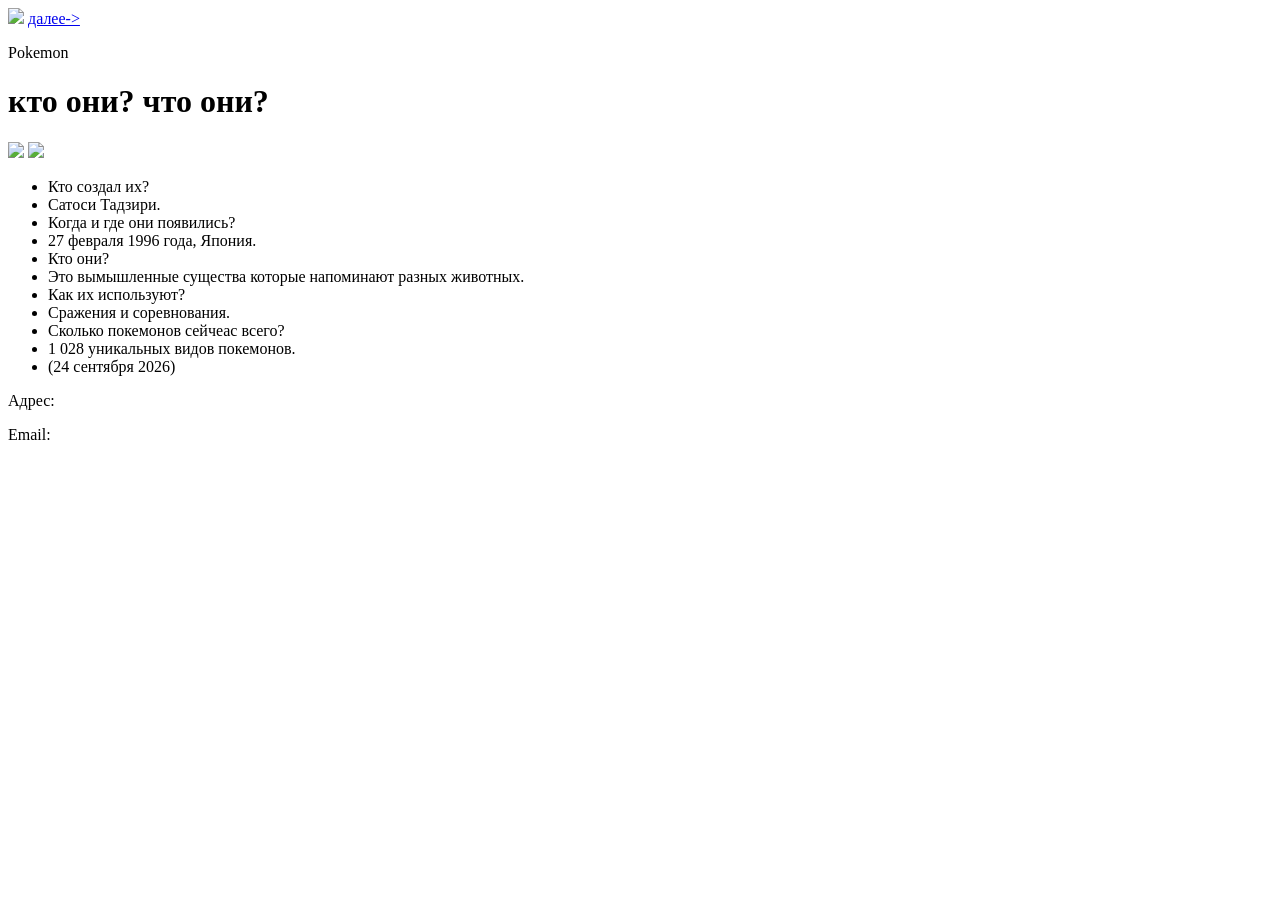
==== index.html @ 01e0e252 "Create index.html" ====
<html>
    <head>
        <title>Кто такие покемоны?</title>
        <link rel="stylesheep" href="style.css"/>
    </head>
    <body>
        <header>
            <img src="https://i.pinimg.com/originals/cd/84/1c/cd841c380ef597c166fa32d70d74141a.jpg"/>
            <a href="index2.html">далее-></a>
            <p>Pokemon</p>
        </header>
        <main>
            <h1>кто они? что они?</h1>
            <img src="https://i.pinimg.com/originals/9a/f6/20/9af620ca1dd726b761069caaeab330da.jpg"/>
            <img src="https://avatars.mds.yandex.net/i?id=7e6d35eab41143075809be06d7776f81e65b1a6d-10071204-images-thumbs&n=13"/>
        <ul>
            <li>Кто создал их?</li>
            <li>Сатоси Тадзири.</li>
            <li>Когда и где они появились?</li>
            <li>27 февраля 1996 года, Япония.</li>
            <li>Кто они?</li>
            <li>Это вымышленные существа которые
            напоминают разных животных.</li>
            <li>Как их используют?</li>
            <li>Сражения и соревнования.</li>
            <li>Сколько покемонов сейчеас всего?</li>
            <li>1 028 уникальных видов покемонов.</li>
            <li>(24 сентября 2026)</li>
        </ul>
        </main>
        <footer>
            <p>Адрес:</p>
            <p>Email:</p>
        </footer>
    </body>    
</html>
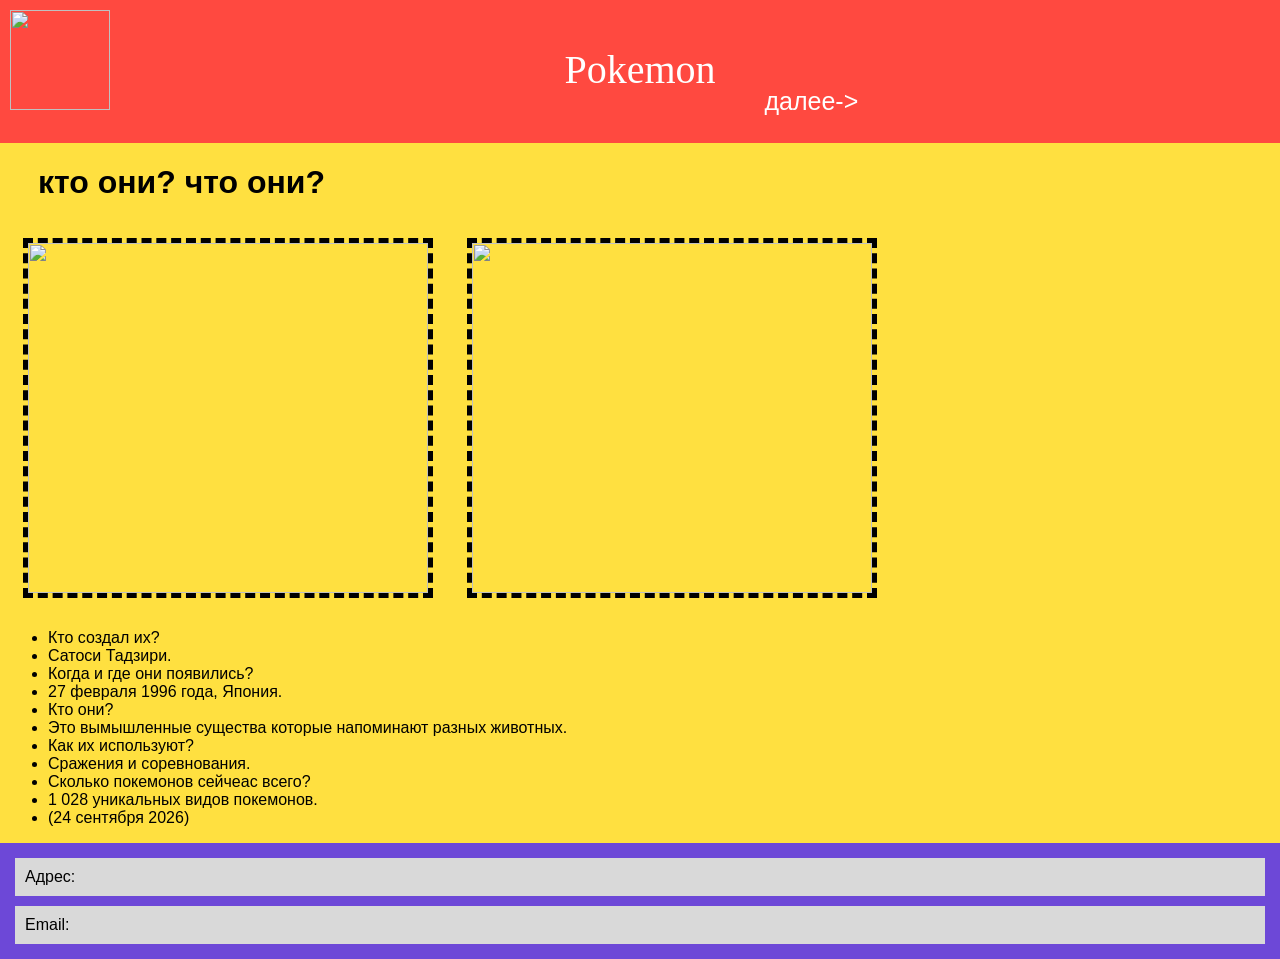
==== commit 13a3ebcb: "Update index.html" ====
--- a/index.html
+++ b/index.html
@@ -1,7 +1,7 @@
 <html>
     <head>
         <title>Кто такие покемоны?</title>
-        <link rel="stylesheep" href="style.css"/>
+        <link rel="stylesheet" href="style.css"/>
     </head>
     <body>
         <header>
--- a/style.css
+++ b/style.css
@@ -0,0 +1,56 @@
+body {
+    font-family: sans-serif;
+    background-color:#FFE040;
+}
+
+header img{
+    width:100px;
+    height:100px;
+}
+
+header{
+    background-color:#FF4940;
+    padding:10px;
+    margin:-8px -8px 0 -8px;
+}
+
+header p{
+    text-align:center;
+    font-family:Hanalei Fill;
+    color:white;
+    font-size:40px;
+    margin-top:-70px;
+}
+
+header a{
+    margin-left:650px;
+    text-decoration:none;
+    color:white;
+    font-size:25px;
+}
+
+h1{
+    margin-left:30px;
+}
+
+main img{
+    width:400px;
+    height:350px;
+    margin:15px;
+    border:black 5px dashed;
+}
+
+footer{
+    background-color:#6D48D7;
+    padding:5px;
+    margin:0 -8px -8px -8px;
+}
+
+footer p{
+    background-color:#D9D9D9;
+    margin:10px;
+    padding:10px;
+}
+
+ul{
+    list-style:url("https://static-algoritmika-org.ngcdn.ru/uploads/student/70468017/6abbd9dc1f1d5.png");
